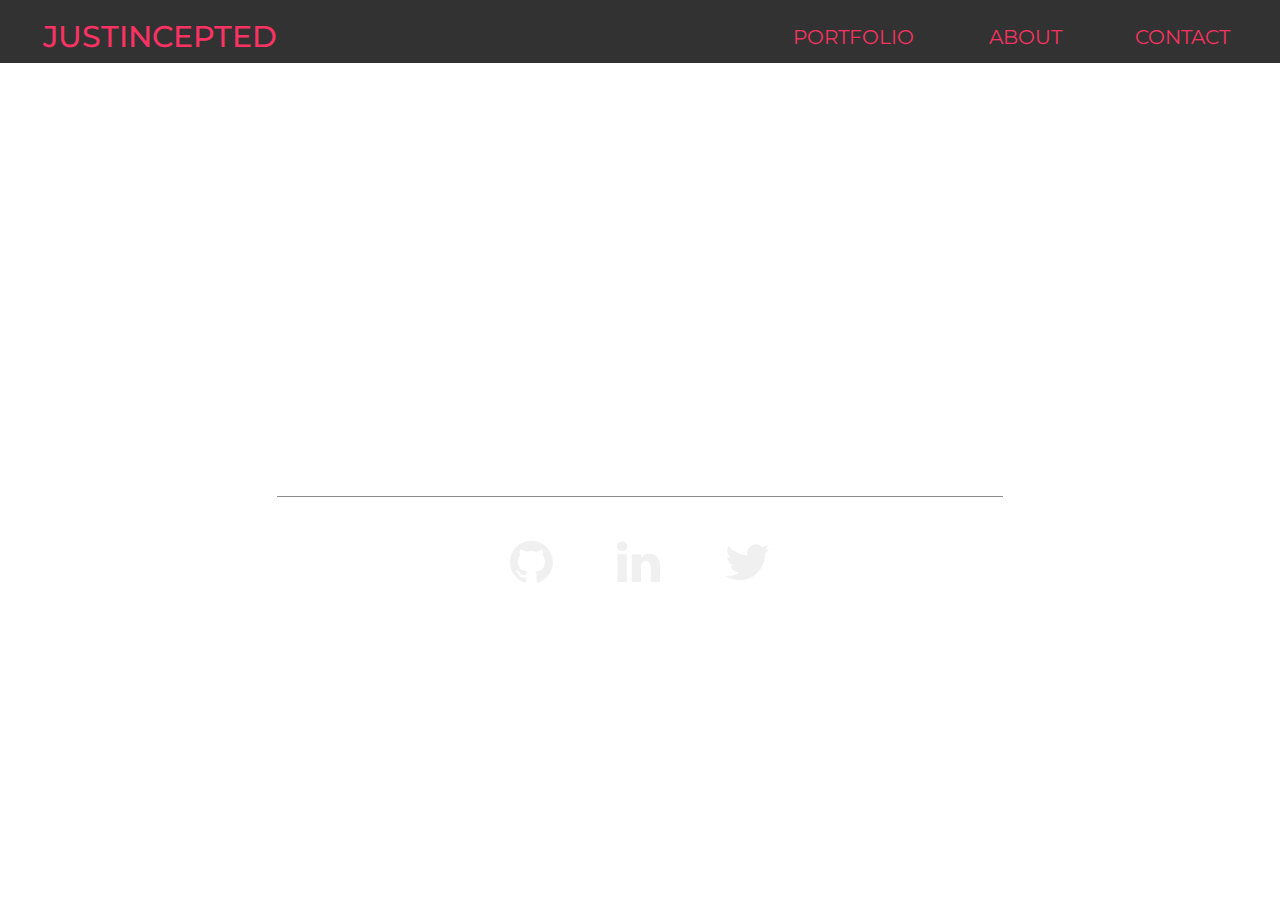
==== Templates/portfolio.html @ d143af6a "Update background image, social media icons, and overall color scheme" ====
<!DOCTYPE html>
<html>

  <head>
    <meta charset="utf-8">
    <title>Justin's Site</title>
    <link rel="stylesheet" href="https://maxcdn.bootstrapcdn.com/bootstrap/3.3.7/css/bootstrap.min.css" integrity="sha384-BVYiiSIFeK1dGmJRAkycuHAHRg32OmUcww7on3RYdg4Va+PmSTsz/K68vbdEjh4u" crossorigin="anonymous">
    <link rel="stylesheet" href="../Styles/font-awesome/css/font-awesome.min.css">
    <link rel="stylesheet" type="text/css" href="../Styles/styles.css">
    <link href="https://fonts.googleapis.com/css?family=Montserrat" rel="stylesheet">
  </head>

  <body>
    <div class="container-fluid">

      <div class="row top-bar">
        <div class="col-md-3 col-md-offset-0 col-xs-offset-3 col-xs-6 name-bar">
          <h2><a href="#page1" class="top-words">JUSTINCEPTED</a></h2>
        </div>
        <div class="col-md-5 col-md-offset-4 col-xs-12 right-bar" id="target1">
          <div class="col-md-4 col-xs-12 portfolio-bar">
            <a href="#page2" class="top-words">PORTFOLIO</a>
          </div>
          <div class="col-md-4 col-xs-12 about-bar" id="target2">
            <a href="#page3" class="top-words">ABOUT</a>
          </div>
          <div class="col-md-4 col-xs-12 contact-bar" id="target3">
            <a href="#page4" class="top-words">CONTACT</a>
          </div>
        </div>
      </div>
      <div class="row pagestyle1" id="page1">
      <div class="col-md-12 col-centered">
        <h1 class="text-center my-name">JUSTIN CHEUNG</h1>
      </div>
      <div class="col-md-6 col-centered quotestyle">
        <h3 class="text-center">"You mustn't be afraid to dream a little bigger darling"</h3>
        <h5 class="text-center"><em>&#8212 Eames, Inception (2010)</em></h5>
      </div>
      <div class="col-md-10 col-centered">
        <hr class="style1">
      </div>
      <div class="col-md-4 col-centered social-row">
        <div class="row">
          <div class="social-icons">
            <a href="https://github.com/justinwkcheung">
              <i class="icons icon-github"></i>
            </a>
          </div>
          <div class="social-icons">
            <a href="https://www.linkedin.com/in/justinwkcheung">
              <i class="icons icon-linkedin"></i>
          </div>
          <div class="social-icons">
            <a href="https://twitter.com/justincepted">
              <i class="icons icon-twitter"></i>
            </a>
          </div>
        </div>
      </div>
      </div>

    </div>
  </body>
</html>
---- Styles/styles.css ----
a.top-words:link {
  color: rgb(250,50,100)
}

a.top-words:visited {
  color: rgb(250,50,100);
}

a.top-words:hover {
 color: rgb(50,50,50);
 text-decoration: none;
 background-color: rgb(250,50,100);
 padding: 5px;
}

h2 {
  color:rgb(250,50,100);
}

.container-fluid {
  background-image: url("../Images/light.jpg");
  background-size: cover;
  background-position: center center;
}

.col-md-2 {
  text-align: right;
}

.top-bar {
  background-color: rgb(50,50,50);
  font-family: 'Montserrat', sans-serif;
}

.name-bar {
  text-align: center;
}

.portfolio-bar {
  margin-right: -4%;
}

.right-bar {
  font-size: 20px;
  margin-top: 23px;
  text-align: right;
}

.my-name {
  font-size: 95px;
  font-weight: 600;
  margin-top: 200px;
  color: white;
  letter-spacing: 20px;
  font-family: 'Montserrat', sans-serif;
}
.col-centered {
  float: none;
  margin: 0 auto;
}
.style1{
	border-top: 1px solid #8c8b8b;
  margin-top:30px;
  width:70%;
}
.pagestyle1 {
  padding-bottom:200px;
}
.img-circle {
  border-radius:50%;
}
.quotestyle {
  color: white;
  font-family: 'Montserrat', sans-serif;
}

.social-icons {
  display: inline-block;
  margin: 2rem 3rem;
}

.icons {
  border-radius: 50px;
  font-size: 50px;
  color: rgb(240,240,240);
}

.social-row {
  text-align: center;
}

.portfolio-title {
  font-size:60px;
  margin-top:50px;
  color:rgb(240,240,240);
  font-family: 'Montserrat', sans-serif;
}
.pagestyle2 {
  background-color:rgb(120,120,120);
}
.portfolio-style {
  margin-top:65px;
}
.portfolio-style2 {
  margin-top:100px;
  padding-bottom:100px;
}
.about-title {
  font-size:60px;
  margin-top:50px;
  font-family: 'Montserrat', sans-serif;
}
.profilepic {
  border-radius:50%;
  margin-top:105px;
  margin-botton:10px;
}
.description {
  font-size:28px;
  margin-left:20%;
  margin-top:100px;
  margin-bottom:10px;
}
.about-page {
  margin-bottom:250px;
}
.contact-page {
  background-color:rgb(180,180,120);

}
.contact-title {
  font-size:60px;
  margin-top:50px;
  font-family: 'Montserrat', sans-serif;
}
.contact-description {
  font-size:28px;
  margin-top:90px;
  margin-bottom:10px;
  margin-right:21%;
}
.form-style {
  margin-top:80px;
  max-width:500px;
  margin-left:10%;
}
.contact-style {
  margin-bottom:100px;
}
.footer-bar {
  background-color:rgb(50,50,50);
  font-family: 'Montserrat', sans-serif;
  color:rgb(250,50,100);
}

/*#page1 {
  background: rgba(20,20,20,0.2);
}*/

@media (max-width: 1000px) {
  .right-bar {
    text-align: center;
    margin-top: 0;
    padding-bottom: 10px;
  }
}
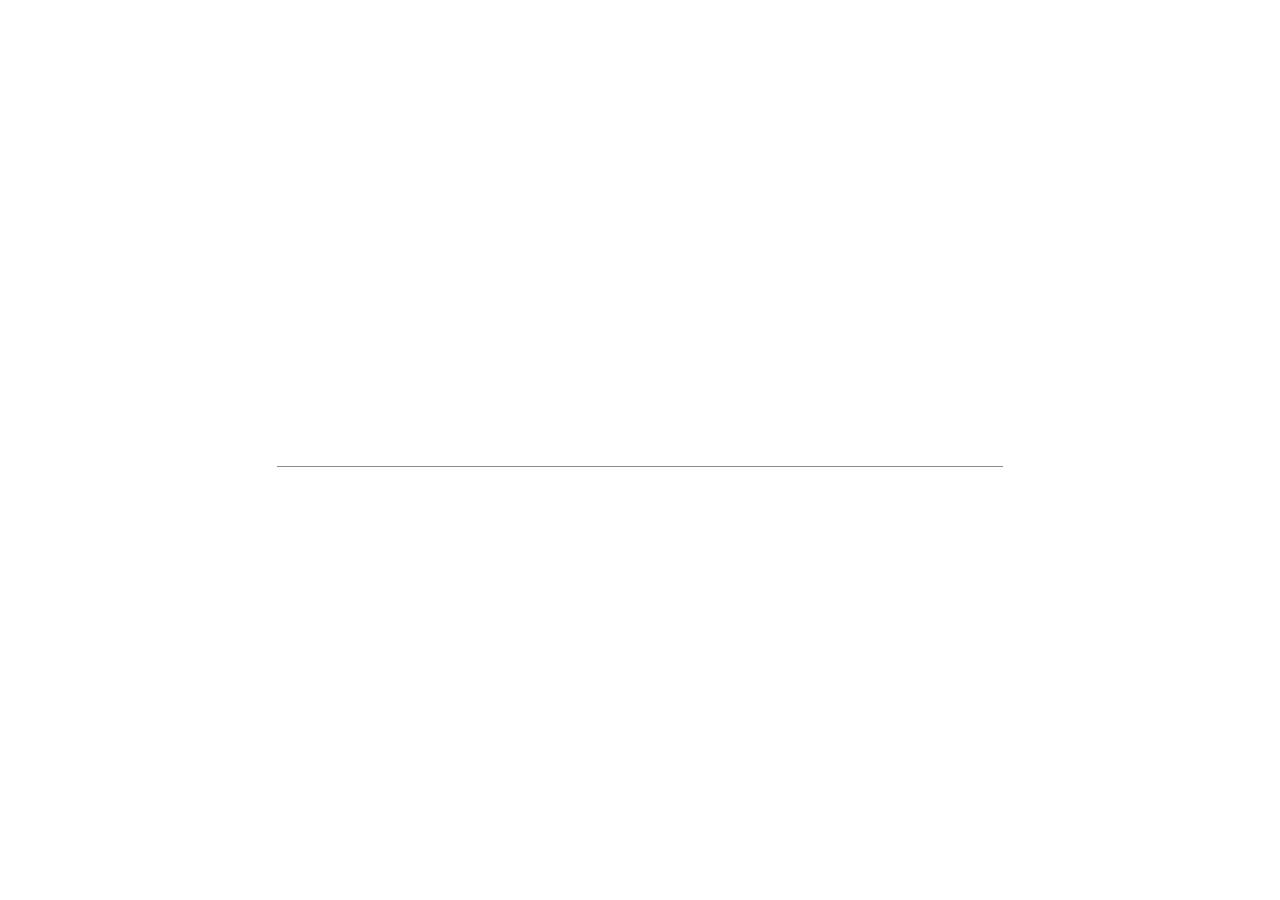
==== commit c52823e6: "Change layout of top bar, letter spacing, and colour schemes" ====
--- a/Templates/portfolio.html
+++ b/Templates/portfolio.html
@@ -14,19 +14,24 @@
     <div class="container-fluid">
 
       <div class="row top-bar">
-        <div class="col-md-3 col-md-offset-0 col-xs-offset-3 col-xs-6 name-bar">
-          <h2><a href="#page1" class="top-words">JUSTINCEPTED</a></h2>
-        </div>
-        <div class="col-md-5 col-md-offset-4 col-xs-12 right-bar" id="target1">
-          <div class="col-md-4 col-xs-12 portfolio-bar">
+        <!-- <div class="col-md-3 col-md-offset-0 col-xs-offset-3 col-xs-6 name-bar">
+          <h2><a href="#page1" class="top-words"></a></h2>
+        </div> -->
+        <div class="col-md-12 col-xs-12 right-bar" id="target1">
+          <div class="col-xs-12 portfolio-bar">
             <a href="#page2" class="top-words">PORTFOLIO</a>
+            <span class='spanslash'>&nbsp/&nbsp</span>
+            <a href="#page3" class="top-words">ABOUT</a>
+            <span class='spanslash'>&nbsp/&nbsp</span>
+            <a href="#page4" class="top-words">CONTACT</a>
           </div>
-          <div class="col-md-4 col-xs-12 about-bar" id="target2">
+          <!-- <div class="col-md-4 col-xs-12 about-bar" id="target2">
             <a href="#page3" class="top-words">ABOUT</a>
+            <span class='spanslash'>/</span>
           </div>
           <div class="col-md-4 col-xs-12 contact-bar" id="target3">
             <a href="#page4" class="top-words">CONTACT</a>
-          </div>
+          </div> -->
         </div>
       </div>
       <div class="row pagestyle1" id="page1">
@@ -43,16 +48,16 @@
       <div class="col-md-4 col-centered social-row">
         <div class="row">
           <div class="social-icons">
-            <a href="https://github.com/justinwkcheung">
+            <a class="social-links" href="https://github.com/justinwkcheung">
               <i class="icons icon-github"></i>
             </a>
           </div>
           <div class="social-icons">
-            <a href="https://www.linkedin.com/in/justinwkcheung">
+            <a class="social-links" href="https://www.linkedin.com/in/justinwkcheung">
               <i class="icons icon-linkedin"></i>
           </div>
           <div class="social-icons">
-            <a href="https://twitter.com/justincepted">
+            <a class="social-links" href="https://twitter.com/justincepted">
               <i class="icons icon-twitter"></i>
             </a>
           </div>
--- a/Styles/styles.css
+++ b/Styles/styles.css
@@ -1,17 +1,31 @@
 a.top-words:link {
-  color: rgb(250,50,100)
+  color: white;
 }
 
 a.top-words:visited {
-  color: rgb(250,50,100);
+  color: white;
+  text-decoration: none;
 }
 
 a.top-words:hover {
- color: rgb(50,50,50);
  text-decoration: none;
- background-color: rgb(250,50,100);
+ background-color: yellow;
+ color: grey;
  padding: 5px;
-}
+ }
+
+ a.social-links:link {
+   color: white;
+ }
+
+ a.social-links:visited {
+   color: white;
+ }
+
+ a.social-links:hover {
+   color: rgb(50,50,50);
+   text-decoration: none;
+ }
 
 h2 {
   color:rgb(250,50,100);
@@ -20,7 +34,7 @@
 .container-fluid {
   background-image: url("../Images/light.jpg");
   background-size: cover;
-  background-position: center center;
+  background-position: right center;
 }
 
 .col-md-2 {
@@ -28,8 +42,12 @@
 }
 
 .top-bar {
-  background-color: rgb(50,50,50);
+  /*background-color: rgb(50,50,50);*/
   font-family: 'Montserrat', sans-serif;
+}
+
+.spanslash {
+  color: white;
 }
 
 .name-bar {
@@ -42,8 +60,9 @@
 
 .right-bar {
   font-size: 20px;
-  margin-top: 23px;
-  text-align: right;
+  margin-top: 5px;
+  text-align: left;
+  float: left;
 }
 
 .my-name {
@@ -82,7 +101,6 @@
 .icons {
   border-radius: 50px;
   font-size: 50px;
-  color: rgb(240,240,240);
 }
 
 .social-row {
